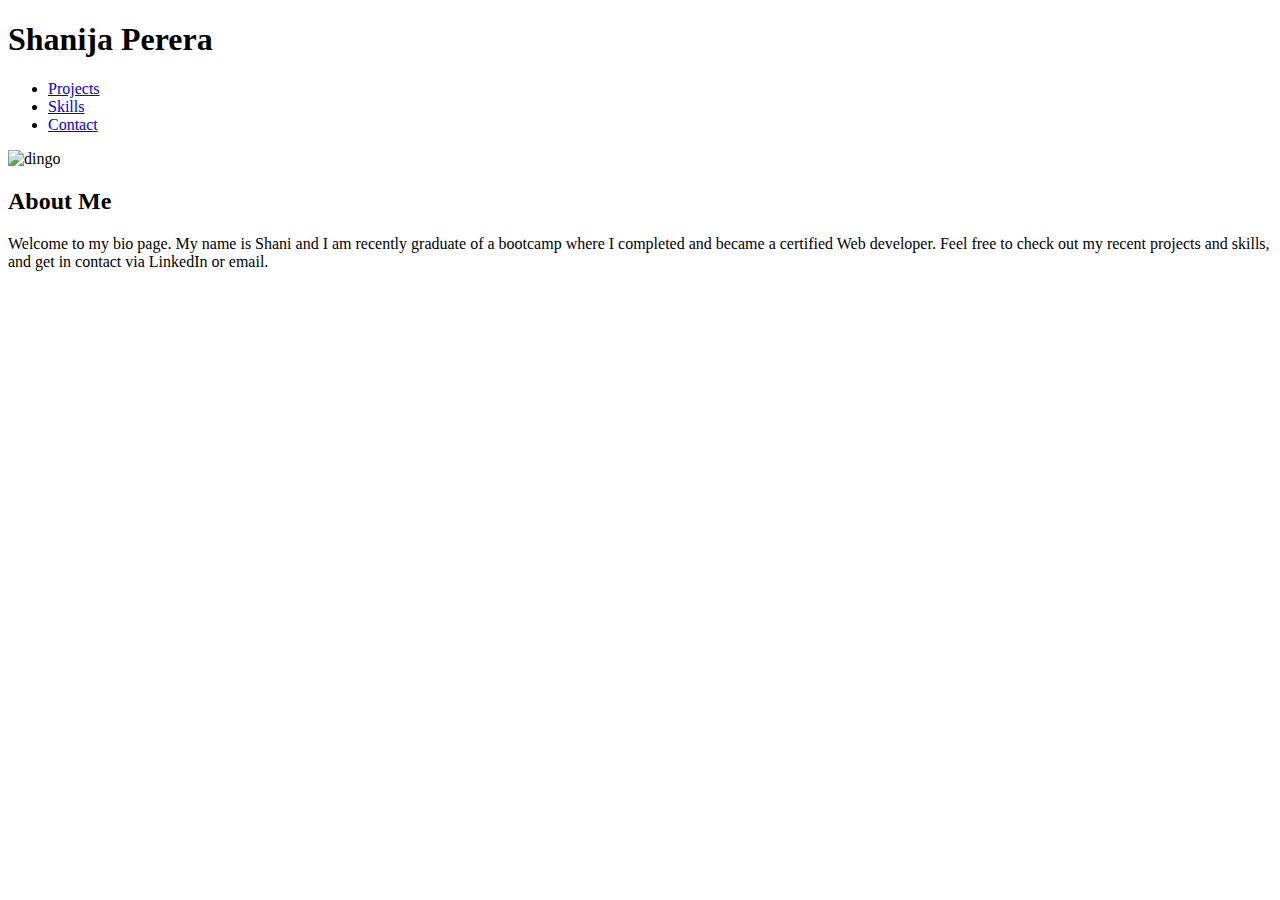
==== views/index.html @ 927b5d15 "Solved lab" ====
<!doctype html>
    <html>
      <head>
        <meta charset="utf-8">
        <title>Shanija Perera</title>
        <link rel="stylesheet" href="././style.css"/>
      </head>
      <body>
        <nav>
          <h1>Shanija Perera</h1>
          <ul class="navigation">
            <li><a href="/projects" class="nav-link">Projects</a></li>
            <li><a href="/skills" class="nav-link">Skills</a></li>
            <li><a href="/contact" class="nav-link">Contact</a></li>
          </ul>
        </nav>
        <section class="hero" id="about">
        <img src="/images/dingo.png" alt="dingo">
        <div class="bio">
          <h2>About Me</h2>
          <p>
            Welcome to my bio page. My name is Shani and I am recently graduate of  a bootcamp where I completed and became a certified Web developer. Feel free to check out my recent projects and skills, and get in contact via LinkedIn or email.
          </p>
        </div>
        </section> 
      </body>
    </html>
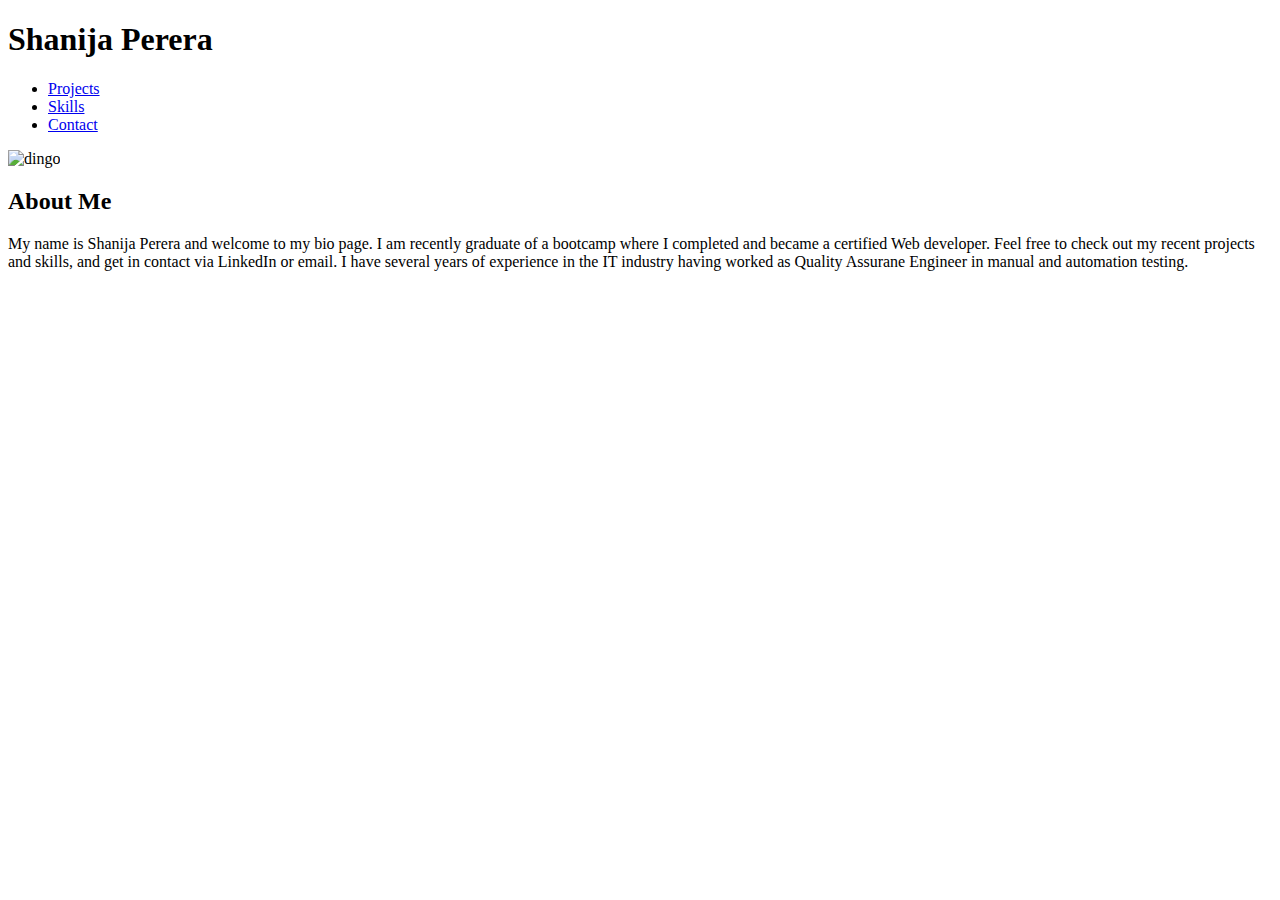
==== commit 5a3c7151: "Add styling" ====
--- a/views/index.html
+++ b/views/index.html
@@ -19,7 +19,7 @@
         <div class="bio">
           <h2>About Me</h2>
           <p>
-            Welcome to my bio page. My name is Shani and I am recently graduate of  a bootcamp where I completed and became a certified Web developer. Feel free to check out my recent projects and skills, and get in contact via LinkedIn or email.
+            My name is Shanija Perera and welcome to my bio page. I am recently graduate of a bootcamp where I completed and became a certified Web developer. Feel free to check out my recent projects and skills, and get in contact via LinkedIn or email. I have several years of experience in the IT industry having worked as Quality Assurane Engineer in manual and automation testing.
           </p>
         </div>
         </section> 
